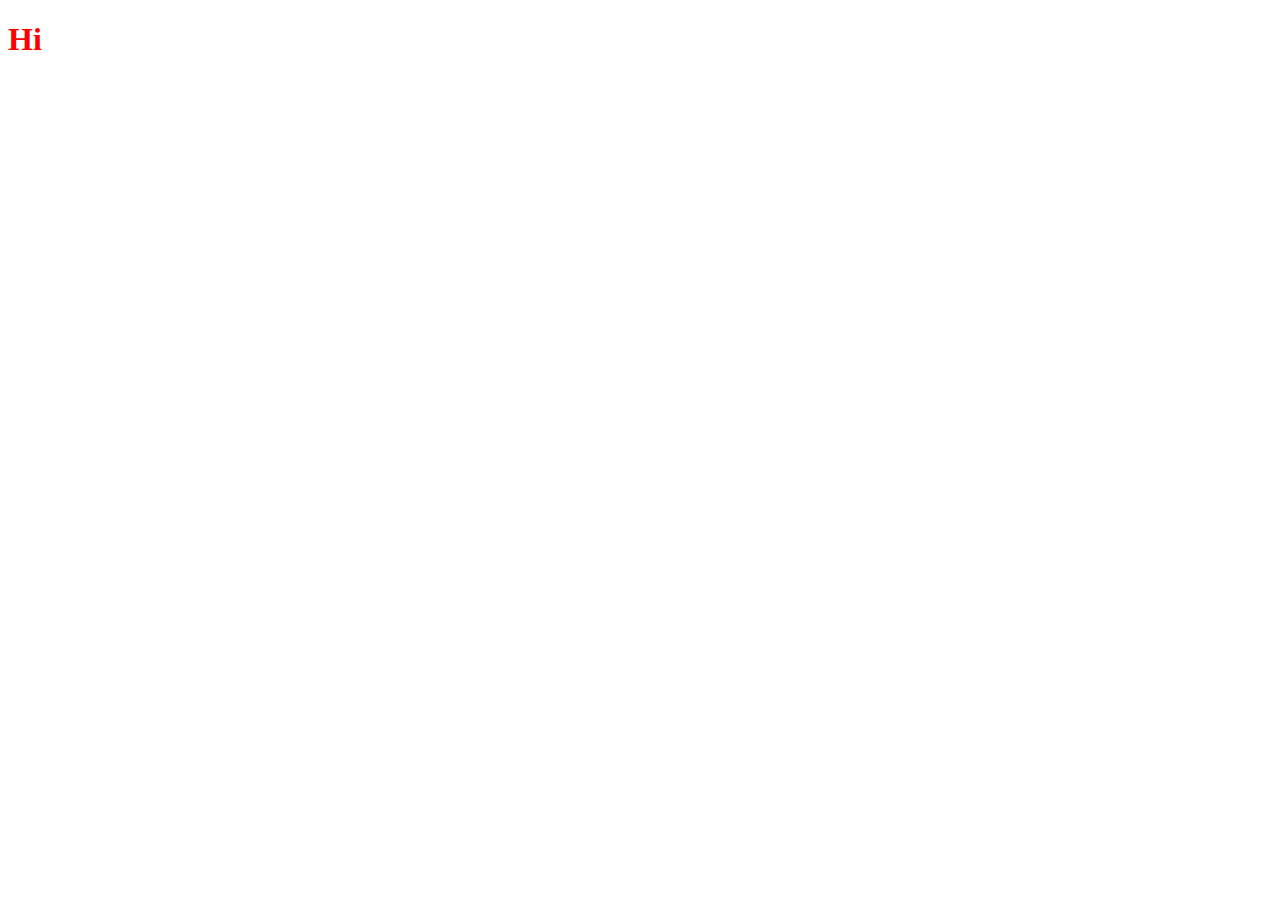
==== index.html @ 22803fa0 "first commit" ====
<!DOCTYPE html>
<html lang="en">
    <head>
        <meta charset="UTF-8">
        <link rel="stylesheet" href="style.css">
        <title>Yusuf Doria</title>
    </head>
    <body>
        <h1 class="test">Hi</h1> 
    </body>
    <script src="script.js"></script>
</html>
---- style.css ----
.test {
    color: red;
}
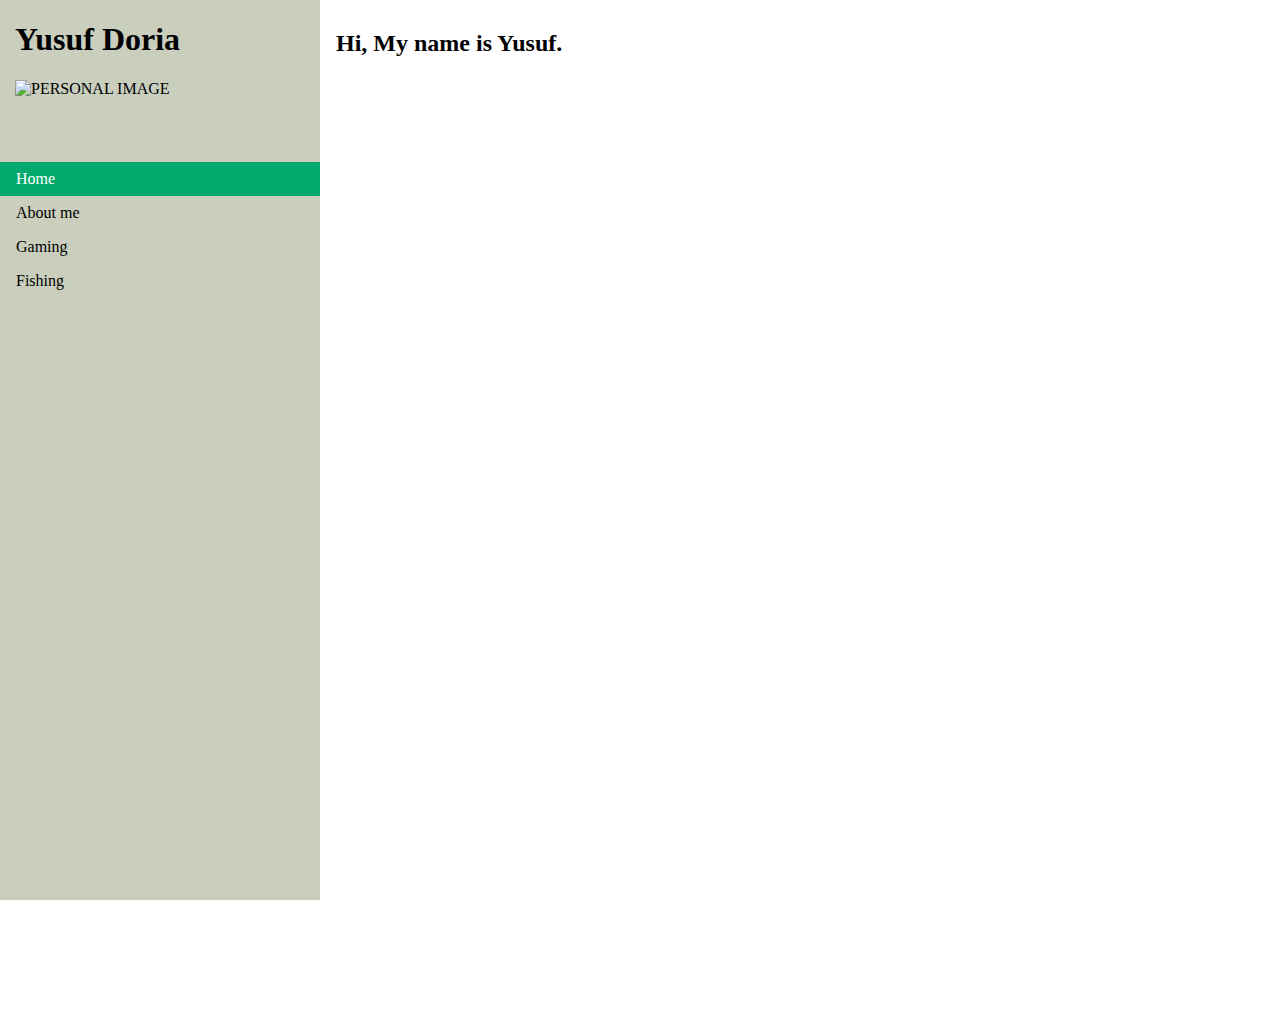
==== commit a3b576d7: "Vertical nav" ====
--- a/index.html
+++ b/index.html
@@ -6,7 +6,23 @@
         <title>Yusuf Doria</title>
     </head>
     <body>
-        <h1 class="test">Hi</h1> 
+        <div class="verticalNav">
+            <div class="header">
+                <h1>Yusuf Doria</h1>
+                <img src="" alt="PERSONAL IMAGE">
+            </div>
+            <div class="nav">
+                <ul>
+                    <li><a class="active" href="#home">Home</a></li>
+                    <li><a href="#news">About me </a></li>
+                    <li><a href="#contact">Gaming</a></li>
+                    <li><a href="#contact">Fishing</a></li>
+                </ul>
+            </div>
+        </div>  
+        <div class="main">
+            <h2>Hi, My name is Yusuf.</h2>
+        </div> 
     </body>
     <script src="script.js"></script>
 </html>--- a/style.css
+++ b/style.css
@@ -1,3 +1,49 @@
-.test {
-    color: red;
+body {
+    margin: 0;
+}
+  
+.verticalNav {
+    margin: 0;
+    padding: 0;
+    width: 25%;
+    background-color: #C9CEBD;
+    position: fixed;
+    height: 100%;
+    overflow: auto;
+}
+
+.header{
+    padding-left: 15px;
+}
+
+ul {
+    list-style-type: none;
+    padding: 0;
+}
+
+li a {
+    display: block;
+    color: #000;
+    padding: 8px 16px;
+    text-decoration: none;
+}
+  
+li a.active {
+    background-color: #04AA6D;
+    color: white;
+}
+  
+li a:hover:not(.active) {
+    background-color: #555;
+    color: white;
+}
+
+.main {
+    margin-left:25%;
+    padding:10px 16px;
+    height:1000px;
+}
+
+.nav {
+    padding-top: 15%;
 }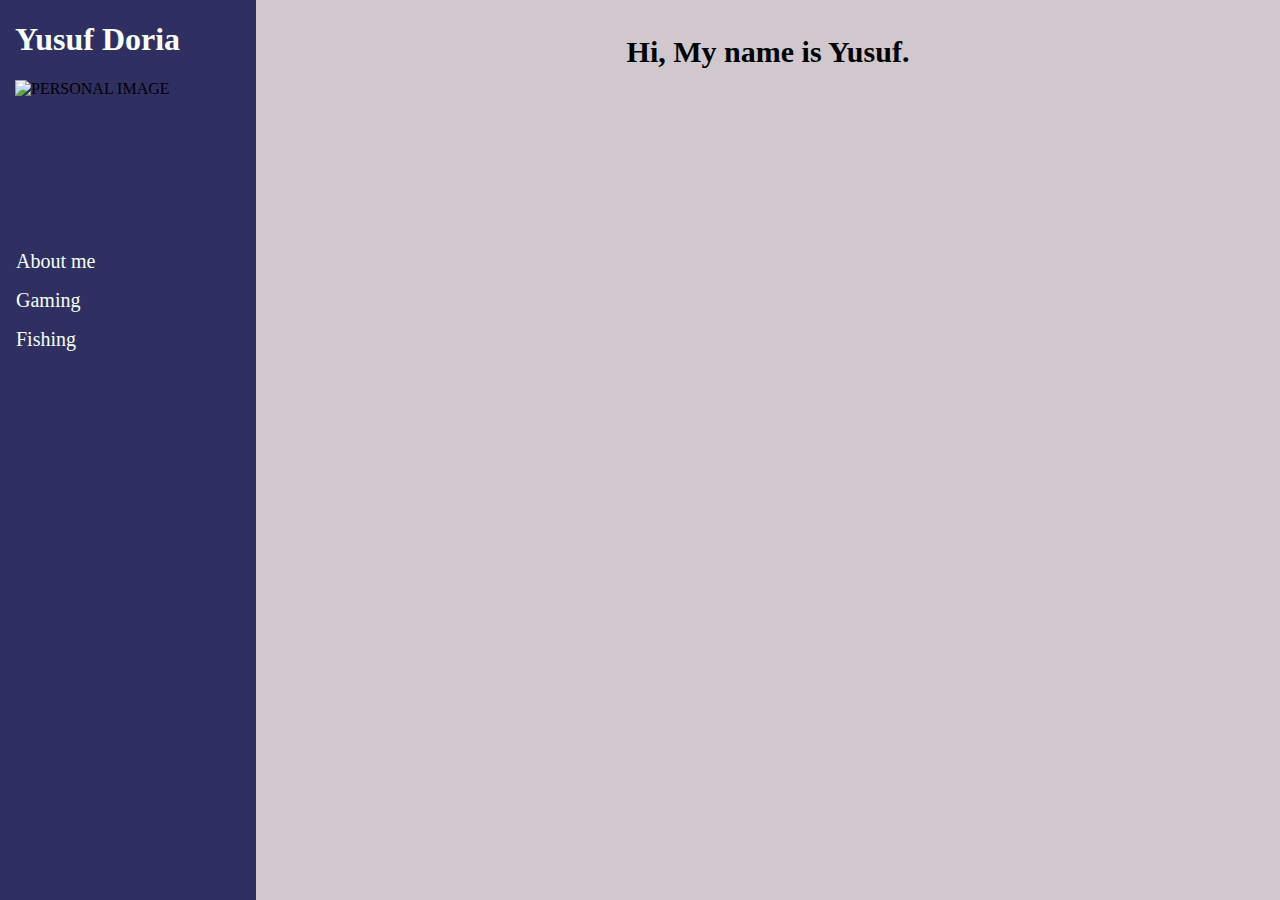
==== commit 71cd491e: "first commit" ====
--- a/index.html
+++ b/index.html
@@ -8,21 +8,20 @@
     <body>
         <div class="verticalNav">
             <div class="header">
-                <h1>Yusuf Doria</h1>
+                <a href="C:\Users\ASC_Student\Desktop\ASCProjects\week4\day5\index.html"><h1>Yusuf Doria</h1></a>
                 <img src="" alt="PERSONAL IMAGE">
             </div>
             <div class="nav">
                 <ul>
-                    <li><a class="active" href="#home">Home</a></li>
-                    <li><a href="#news">About me </a></li>
-                    <li><a href="#contact">Gaming</a></li>
-                    <li><a href="#contact">Fishing</a></li>
+                    <li><a onmouseover="colorChange(this)" onmouseout="revertColor(this)" href="C:\Users\ASC_Student\Desktop\ASCProjects\week4\day5\pages\about.html">About me </a></li>
+                    <li><a onmouseover="colorChange(this)" onmouseout="revertColor(this)" href="C:\Users\ASC_Student\Desktop\ASCProjects\week4\day5\pages\gaming.html">Gaming</a></li>
+                    <li><a onmouseover="colorChange(this)" onmouseout="revertColor(this)" href="C:\Users\ASC_Student\Desktop\ASCProjects\week4\day5\pages\fishing.html">Fishing</a></li>
                 </ul>
             </div>
         </div>  
         <div class="main">
             <h2>Hi, My name is Yusuf.</h2>
         </div> 
+        <script src="script.js"></script>
     </body>
-    <script src="script.js"></script>
 </html>--- a/style.css
+++ b/style.css
@@ -1,12 +1,13 @@
 body {
     margin: 0;
+    background-color: #D0C8CC;
 }
   
 .verticalNav {
     margin: 0;
     padding: 0;
-    width: 25%;
-    background-color: #C9CEBD;
+    width: 20%;
+    background-color: #2F3061;
     position: fixed;
     height: 100%;
     overflow: auto;
@@ -14,6 +15,12 @@
 
 .header{
     padding-left: 15px;
+}
+.header h1 {
+    color: #F7FFF7;
+}
+.header a {
+    text-decoration: none;
 }
 
 ul {
@@ -23,27 +30,79 @@
 
 li a {
     display: block;
-    color: #000;
+    color: #F7FFF7;
     padding: 8px 16px;
     text-decoration: none;
+    font-size: 20px;
 }
   
 li a.active {
-    background-color: #04AA6D;
-    color: white;
-}
-  
-li a:hover:not(.active) {
-    background-color: #555;
-    color: white;
+    background-color: #F7FFF7;
+    color: #2F3061;
 }
 
 .main {
-    margin-left:25%;
-    padding:10px 16px;
-    height:1000px;
+    margin-left: 20%;
+    padding: 10px 15px;
 }
 
 .nav {
-    padding-top: 15%;
+    padding-top: 50%;
+}
+
+.main h2 {
+    text-align: center;
+    font-size: 30px;
+}
+
+.gameHolder {
+    display: flex;
+    justify-content: center;
+}
+
+.flip-card {
+    background-color: transparent;
+    width: 300px;
+    height: 300px;
+    perspective: 1000px;
+    padding-left: 10px;
+}
+
+.flip-card-inner {
+    position: relative;
+    width: 100%;
+    height: 100%;
+    text-align: center;
+    transition: transform 0.6s;
+    transform-style: preserve-3d;
+    box-shadow: 0 4px 8px 0 rgba(0,0,0,0.2);
+}
+
+.flip-card:hover .flip-card-inner {
+    transform: rotateY(180deg);
+}
+
+.flip-card-front, .flip-card-back {
+    padding: 10px;
+    position: absolute;
+    width: 100%;
+    height: 100%;
+    -webkit-backface-visibility: hidden;
+    backface-visibility: hidden;
+}
+
+.flip-card-front {
+    background-color: #bbb;
+    color: black;
+}
+
+.flip-card-back {
+    background-color: #2F3061;
+    color: #F7FFF7;
+    transform: rotateY(180deg);
+}
+
+.flip-card-front img {
+    width: 100%;
+    height: 100%;
 }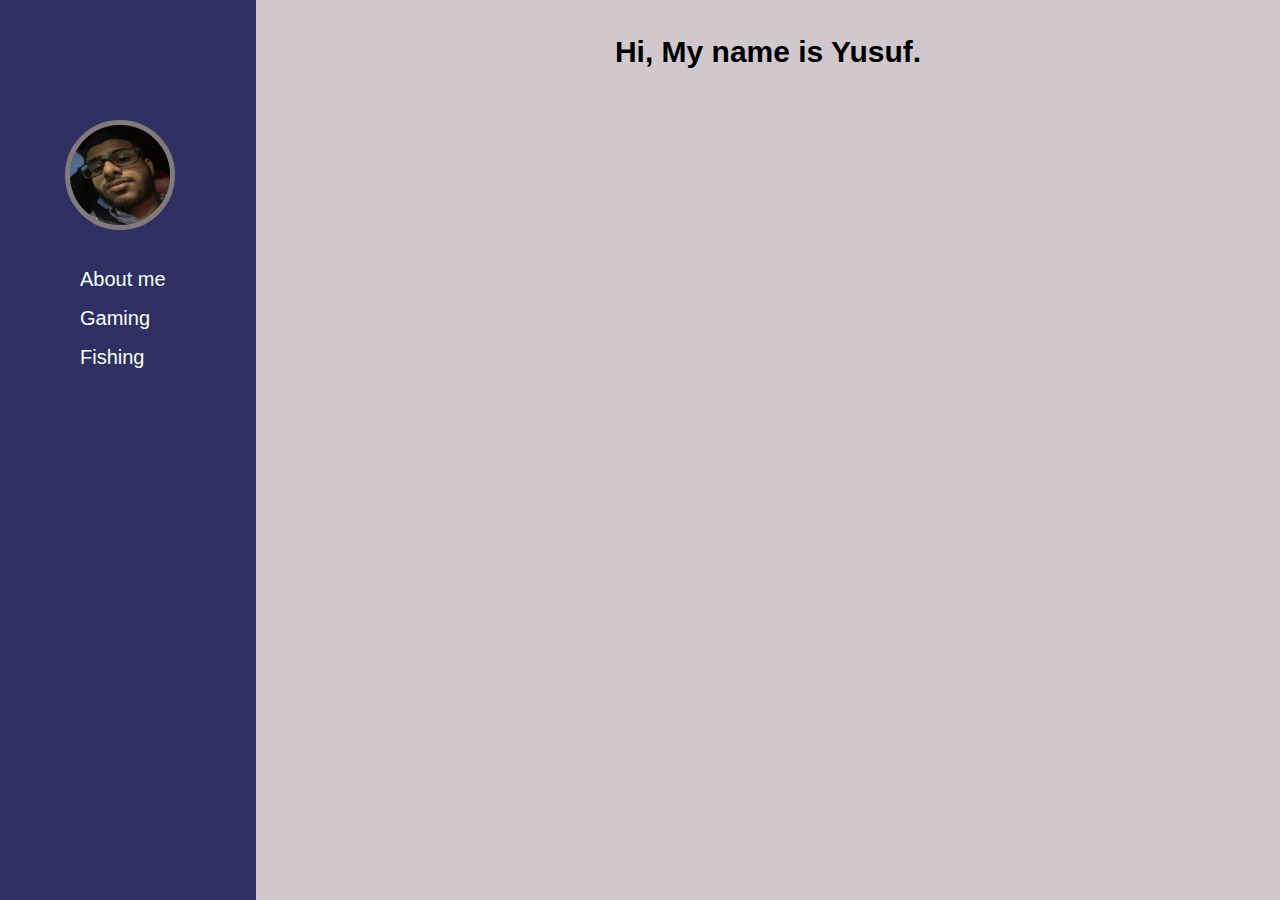
==== commit 48556fbc: "nav" ====
--- a/index.html
+++ b/index.html
@@ -8,8 +8,7 @@
     <body>
         <div class="verticalNav">
             <div class="header">
-                <a href="C:\Users\ASC_Student\Desktop\ASCProjects\week4\day5\index.html"><h1>Yusuf Doria</h1></a>
-                <img src="" alt="PERSONAL IMAGE">
+                <img src="me.PNG" alt="PERSONAL IMAGE">
             </div>
             <div class="nav">
                 <ul>
--- a/style.css
+++ b/style.css
@@ -1,6 +1,7 @@
 body {
     margin: 0;
     background-color: #D0C8CC;
+    font-family: Arial;
 }
   
 .verticalNav {
@@ -15,6 +16,7 @@
 
 .header{
     padding-left: 15px;
+    padding-top: 20px;
 }
 .header h1 {
     color: #F7FFF7;
@@ -26,14 +28,16 @@
 ul {
     list-style-type: none;
     padding: 0;
+    margin: 0;
 }
 
 li a {
     display: block;
     color: #F7FFF7;
-    padding: 8px 16px;
+    padding: 8px 80px;
     text-decoration: none;
     font-size: 20px;
+
 }
   
 li a.active {
@@ -47,7 +51,7 @@
 }
 
 .nav {
-    padding-top: 50%;
+    padding-top: 10%;
 }
 
 .main h2 {
@@ -105,4 +109,13 @@
 .flip-card-front img {
     width: 100%;
     height: 100%;
+}
+
+.header img {
+    height: 100px;
+    width: 100px;
+    border-radius: 50%;
+    margin-left: 50px;
+    margin-top: 100px;
+    border: 5px solid #807a7d;
 }